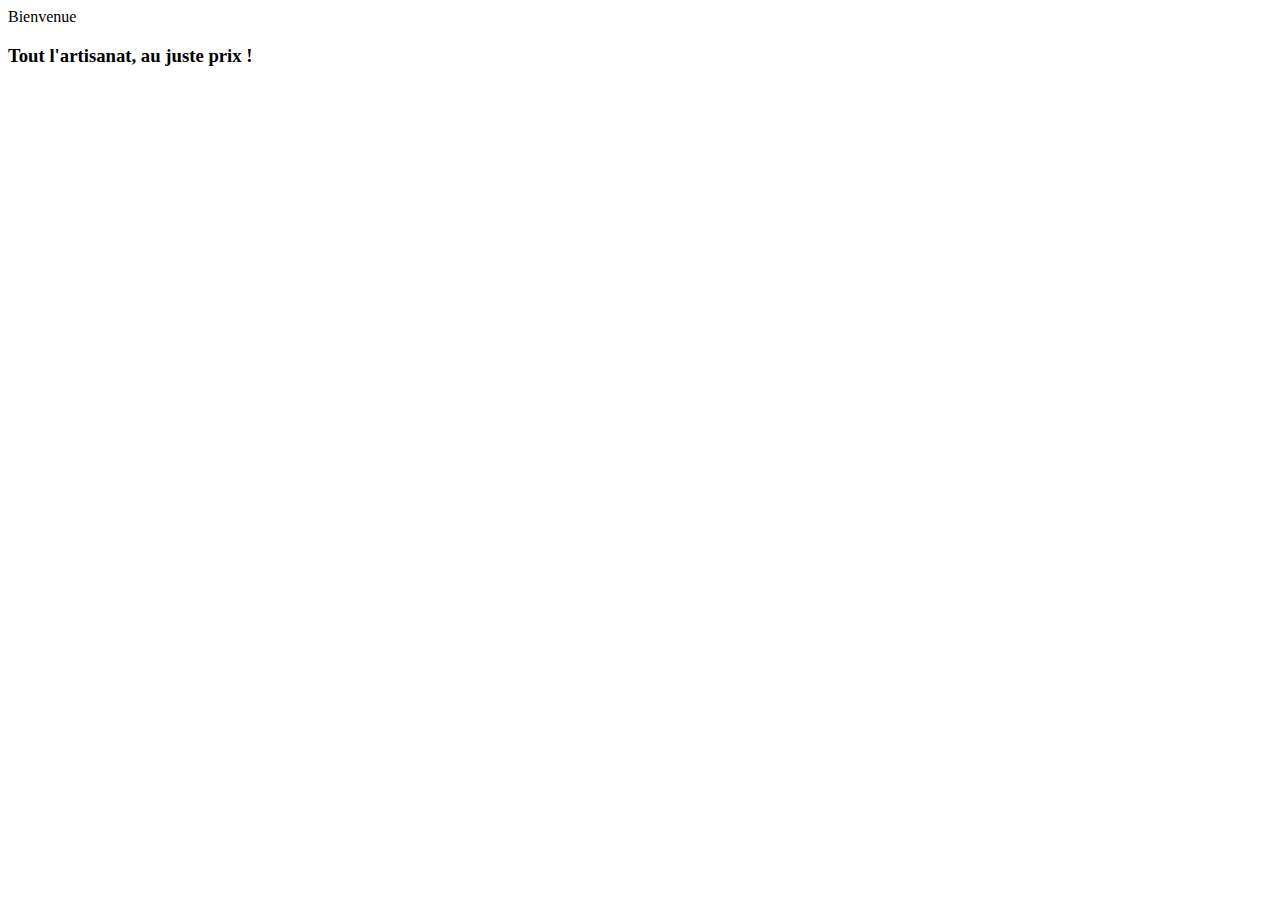
==== src/main/resources/templates/index.html @ bd18a2c9 "Implemented REST error handling using validator class" ====
<!DOCTYPE html>
<html xmlns:th="http://www.thymeleaf.org">
   <head>
      <meta charset="UTF-8">
      <title>Bring a Souvenir</title>
      <link rel="stylesheet" type="text/css" th:href="@{/styles.css}" />
   </head>
   <body>
      <th:block th:include="/_header"></th:block>
       
      <div class="page-title">Bienvenue</div>
      <div class="demo-container">
         <h3>Tout l'artisanat, au juste prix !</h3>
      </div>
       
      <th:block th:include="/_footer"></th:block>
       
   </body>
</html>
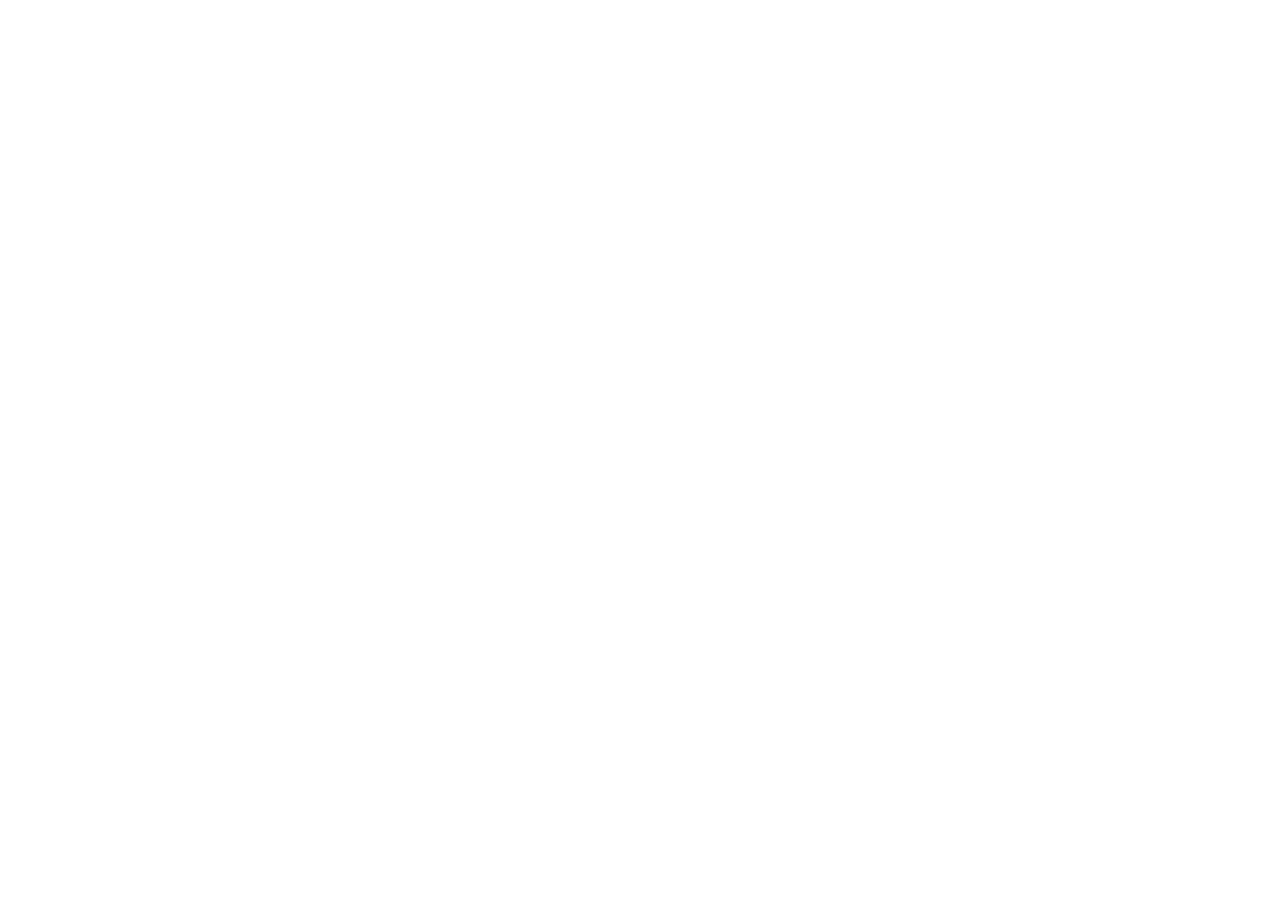
==== commit 2a2c565b: "Implemented Login functionality" ====
--- a/src/main/resources/templates/index.html
+++ b/src/main/resources/templates/index.html
@@ -1,19 +1,17 @@
 <!DOCTYPE html>
 <html xmlns:th="http://www.thymeleaf.org">
-   <head>
-      <meta charset="UTF-8">
-      <title>Bring a Souvenir</title>
-      <link rel="stylesheet" type="text/css" th:href="@{/styles.css}" />
-   </head>
-   <body>
-      <th:block th:include="/_header"></th:block>
-       
-      <div class="page-title">Bienvenue</div>
-      <div class="demo-container">
-         <h3>Tout l'artisanat, au juste prix !</h3>
-      </div>
-       
-      <th:block th:include="/_footer"></th:block>
-       
-   </body>
+<head>
+<meta charset="UTF-8">
+<title>Bring a Souvenir</title>
+<th:block th:include="/includes/_include"></th:block>
+</head>
+
+<body>
+	<th:block th:include="/_header"></th:block>
+	
+	<th:block th:include="/_caroussel"></th:block>
+
+	<th:block th:include="/_footer"></th:block>
+
+</body>
 </html>